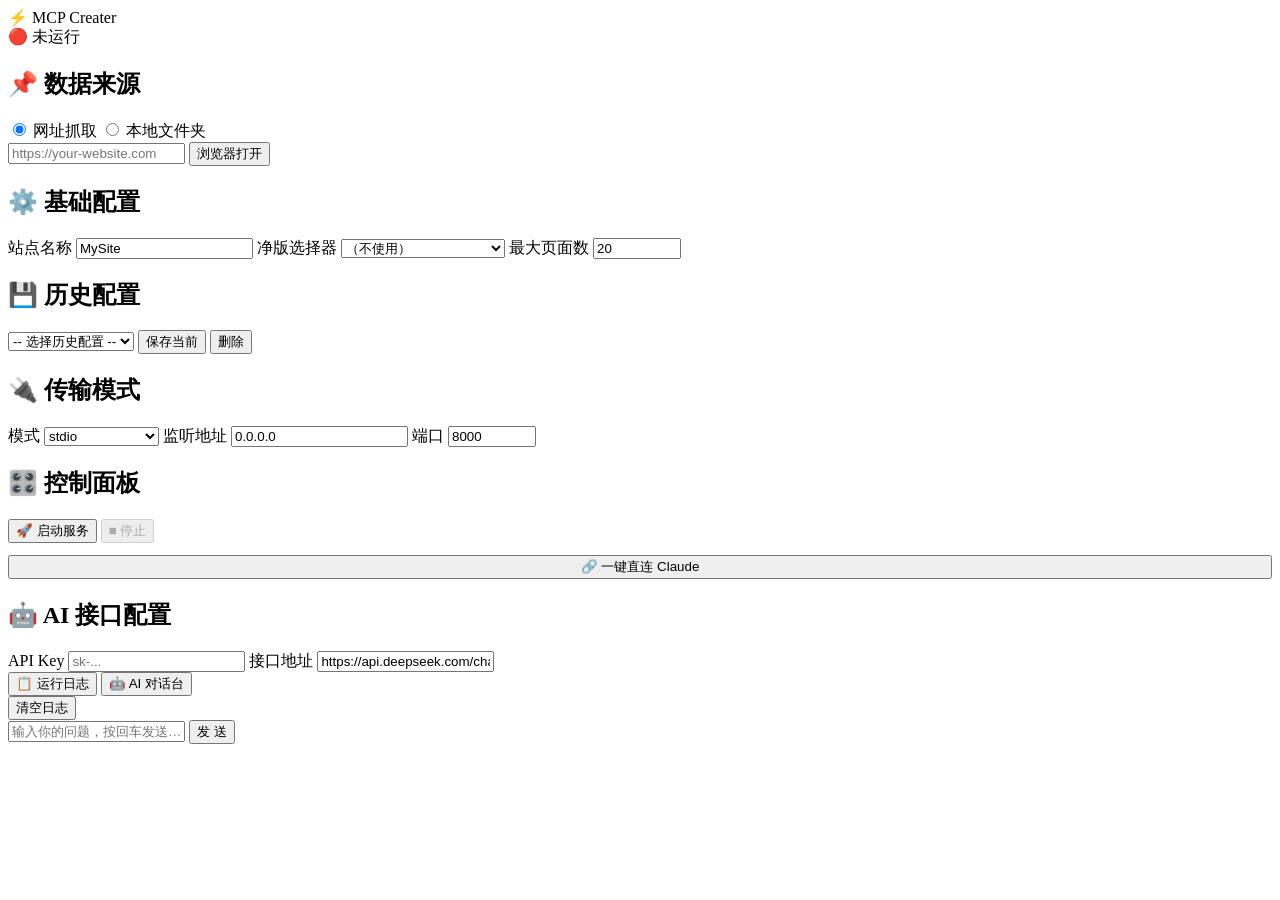
==== pycode/templates/index.html @ d2c75c6d "transform into Flask web" ====
<!DOCTYPE html>
<html lang="zh-CN">
<head>
  <meta charset="UTF-8" />
  <meta name="viewport" content="width=device-width, initial-scale=1.0" />
  <title>⚡ MCP Creater</title>
  <link rel="stylesheet" href="/static/style.css" />
</head>
<body>
  <header>
    <span class="logo">⚡ MCP Creater</span>
    <div id="status-bar">
      <span id="status-dot">🔴</span>
      <span id="status-text">未运行</span>
    </div>
  </header>

  <main>
    <!-- 左栏 -->
    <div class="col">

      <!-- 数据来源 -->
      <section class="card">
        <h2>📌 数据来源</h2>
        <div class="radio-row">
          <label><input type="radio" name="source_type" value="url" checked /> 网址抓取</label>
          <label><input type="radio" name="source_type" value="folder" /> 本地文件夹</label>
        </div>
        <div class="field-row">
          <input id="source" type="text" placeholder="https://your-website.com" />
          <button id="open-btn" class="btn-gray" onclick="handleSourceBtn()">浏览器打开</button>
        </div>
      </section>

      <!-- 基础配置 -->
      <section class="card">
        <h2>⚙️ 基础配置</h2>
        <div class="form-grid">
          <label>站点名称</label>
          <input id="name" type="text" value="MySite" />

          <label>净版选择器</label>
          <select id="css_sel">
            <option value="">（不使用）</option>
            <option value="main, article, .content">main, article, .content</option>
            <option value="#content, .main-content">#content, .main-content</option>
            <option value=".markdown-body, .prose">.markdown-body, .prose</option>
          </select>

          <label>最大页面数</label>
          <input id="pages" type="number" value="20" min="1" max="200" style="width:80px" />
        </div>
      </section>

      <!-- 历史配置 -->
      <section class="card">
        <h2>💾 历史配置</h2>
        <div class="field-row">
          <select id="profile-select" onchange="loadProfile()">
            <option value="">-- 选择历史配置 --</option>
          </select>
          <button class="btn-blue" onclick="saveProfile()">保存当前</button>
          <button class="btn-red" onclick="deleteProfile()">删除</button>
        </div>
      </section>

    </div>

    <!-- 右栏 -->
    <div class="col">

      <!-- 传输模式 -->
      <section class="card">
        <h2>🔌 传输模式</h2>
        <div class="form-grid">
          <label>模式</label>
          <select id="transport" onchange="toggleHttp()">
            <option value="stdio">stdio</option>
            <option value="streamable-http">streamable-http</option>
          </select>

          <label id="host-lbl" class="hidden">监听地址</label>
          <input id="host" type="text" value="0.0.0.0" class="hidden" />

          <label id="port-lbl" class="hidden">端口</label>
          <input id="port" type="text" value="8000" style="width:80px" class="hidden" />
        </div>
      </section>

      <!-- 控制按钮 -->
      <section class="card">
        <h2>🎛️ 控制面板</h2>
        <div class="btn-group">
          <button id="start-btn" class="btn-green" onclick="startServer()">🚀 启动服务</button>
          <button id="stop-btn" class="btn-stop" onclick="stopServer()" disabled>■ 停止</button>
        </div>
        <button class="btn-purple" style="width:100%;margin-top:12px" onclick="exportClaude()">
          🔗 一键直连 Claude
        </button>
        <div id="endpoint-hint" class="hint hidden"></div>
      </section>

      <!-- AI 配置 -->
      <section class="card">
        <h2>🤖 AI 接口配置</h2>
        <div class="form-grid">
          <label>API Key</label>
          <input id="api-key" type="password" placeholder="sk-..." />
          <label>接口地址</label>
          <input id="api-url" type="text" value="https://api.deepseek.com/chat/completions" />
        </div>
      </section>

    </div>
  </main>

  <!-- Tabs -->
  <div class="tabs-wrap">
    <div class="tab-bar">
      <button class="tab-btn active" onclick="switchTab('log')">📋 运行日志</button>
      <button class="tab-btn" onclick="switchTab('chat')">🤖 AI 对话台</button>
    </div>

    <!-- 日志 Tab -->
    <div id="tab-log" class="tab-content">
      <div class="log-toolbar">
        <button class="btn-gray small" onclick="clearLog()">清空日志</button>
      </div>
      <div id="log-box"></div>
    </div>

    <!-- 对话 Tab -->
    <div id="tab-chat" class="tab-content hidden">
      <div id="chat-box"></div>
      <div class="chat-input-row">
        <input id="chat-input" type="text" placeholder="输入你的问题，按回车发送…" onkeydown="if(event.key==='Enter') sendChat()" />
        <button class="btn-blue" onclick="sendChat()">发 送</button>
      </div>
    </div>
  </div>

  <script src="/static/app.js"></script>
</body>
</html>
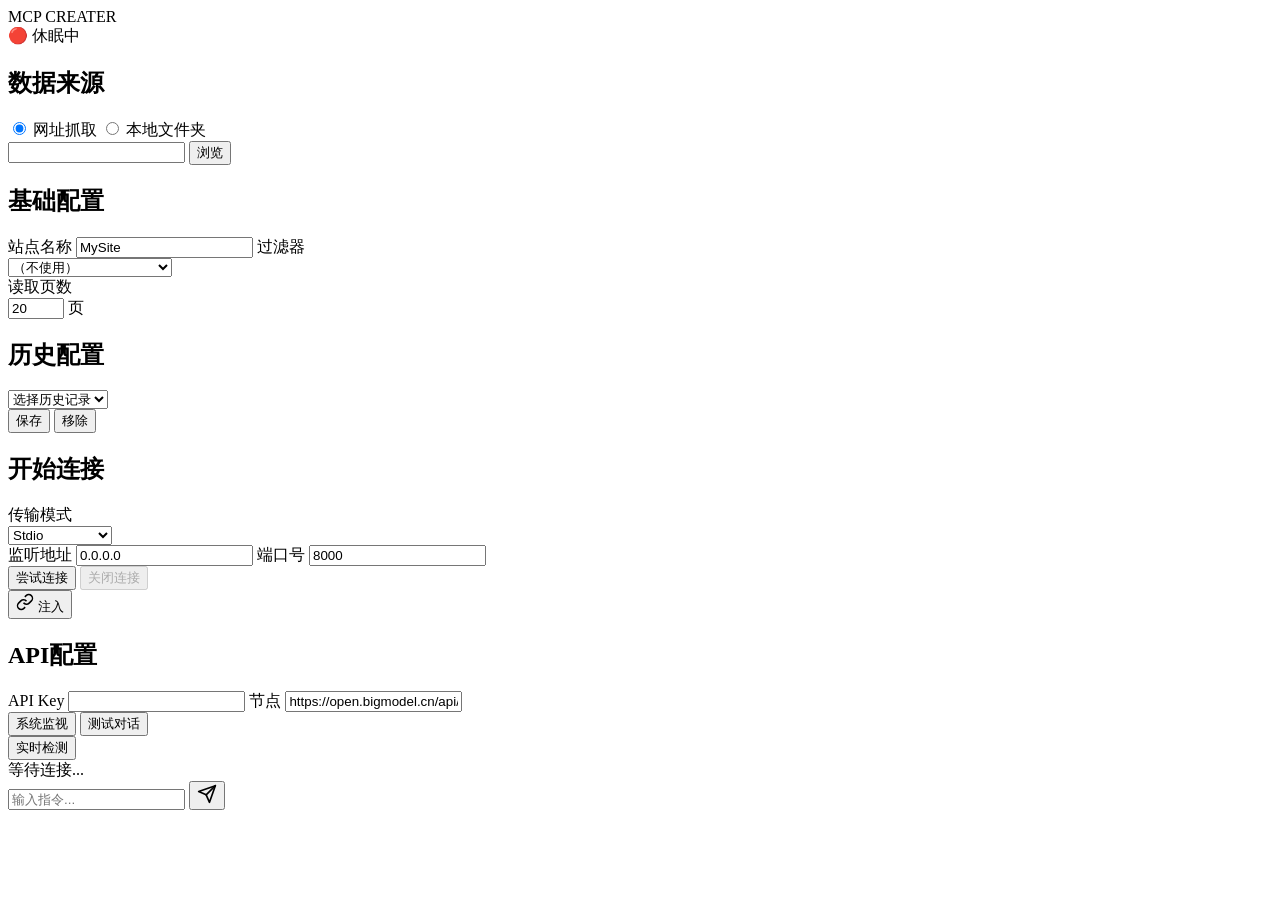
==== commit 9b063240: "美化Flask界面" ====
--- a/pycode/templates/index.html
+++ b/pycode/templates/index.html
@@ -4,137 +4,156 @@
   <meta charset="UTF-8" />
   <meta name="viewport" content="width=device-width, initial-scale=1.0" />
   <title>⚡ MCP Creater</title>
+  <link rel="preconnect" href="https://fonts.googleapis.com">
+  <link rel="preconnect" href="https://fonts.gstatic.com" crossorigin>
+  <link href="https://fonts.googleapis.com/css2?family=DM+Sans:wght@400;500;600&family=Outfit:wght@400;500;600;700;800&display=swap" rel="stylesheet">
   <link rel="stylesheet" href="/static/style.css" />
 </head>
 <body>
-  <header>
-    <span class="logo">⚡ MCP Creater</span>
-    <div id="status-bar">
-      <span id="status-dot">🔴</span>
-      <span id="status-text">未运行</span>
-    </div>
-  </header>
+  <div class="ambient-glow glow-1"></div>
+  <div class="ambient-glow glow-2"></div>
+  <div class="noise-overlay"></div>
 
-  <main>
-    <!-- 左栏 -->
-    <div class="col">
+  <div class="app-container">
+    <header class="stagger-1">
+      <div class="logo-box">
+        <span class="logo-text">MCP CREATER</span>
+      </div>
+      <div id="status-bar">
+        <span id="status-dot">🔴</span>
+        <span id="status-text">休眠中</span>
+      </div>
+    </header>
 
-      <!-- 数据来源 -->
-      <section class="card">
-        <h2>📌 数据来源</h2>
-        <div class="radio-row">
-          <label><input type="radio" name="source_type" value="url" checked /> 网址抓取</label>
-          <label><input type="radio" name="source_type" value="folder" /> 本地文件夹</label>
+    <main>
+      <div class="col stagger-2">
+
+        <section class="card glass">
+          <h2>数据来源</h2>
+          <div class="radio-row">
+            <label class="custom-radio">
+              <input type="radio" name="source_type" value="url" checked />
+              <span class="radio-mark"></span>
+              <span>网址抓取</span>
+            </label>
+            <label class="custom-radio">
+              <input type="radio" name="source_type" value="folder" />
+              <span class="radio-mark"></span>
+              <span>本地文件夹</span>
+            </label>
+          </div>
+          <div class="field-row">
+            <input id="source" type="text" placeholder="" />
+            <button id="open-btn" class="btn-primary outline" onclick="handleSourceBtn()">浏览</button>
+          </div>
+        </section>
+
+        <section class="card glass">
+          <h2>基础配置</h2>
+          <div class="form-grid">
+            <label>站点名称</label>
+            <input id="name" type="text" value="MySite" />
+
+            <label>过滤器</label>
+            <div class="select-wrapper">
+              <select id="css_sel">
+                <option value="">（不使用）</option>
+                <option value="main, article, .content">main, article, .content</option>
+                <option value="#content, .main-content">#content, .main-content</option>
+                <option value=".markdown-body, .prose">.markdown-body, .prose</option>
+              </select>
+            </div>
+
+            <label>读取页数</label>
+            <div class="num-input">
+              <input id="pages" type="number" value="20" min="1" max="200" />
+              <span class="unit">页</span>
+            </div>
+          </div>
+        </section>
+
+        <section class="card glass">
+          <h2>历史配置</h2>
+          <div class="field-row">
+            <div class="select-wrapper flex-1">
+              <select id="profile-select" onchange="loadProfile()">
+                <option value="">选择历史记录</option>
+              </select>
+            </div>
+            <button class="btn-ghost" onclick="saveProfile()">保存</button>
+            <button class="btn-danger" onclick="deleteProfile()">移除</button>
+          </div>
+        </section>
+
+      </div>
+
+      <div class="col stagger-3">
+
+        <section class="card glass highlight-card">
+          <h2>开始连接</h2>
+          <div class="form-grid mb-16">
+            <label>传输模式</label>
+            <div class="select-wrapper">
+              <select id="transport" onchange="toggleHttp()">
+                <option value="stdio">Stdio</option>
+                <option value="streamable-http">HTTP Stream</option>
+              </select>
+            </div>
+
+            <label id="host-lbl" class="hidden">监听地址</label>
+            <input id="host" type="text" value="0.0.0.0" class="hidden" />
+
+            <label id="port-lbl" class="hidden">端口号</label>
+            <input id="port" type="text" value="8000" class="hidden" />
+          </div>
+
+          <div class="btn-group">
+            <button id="start-btn" class="btn-primary ignite" onclick="startServer()">尝试连接</button>
+            <button id="stop-btn" class="btn-ghost stop" onclick="stopServer()" disabled>关闭连接</button>
+          </div>
+          <button class="btn-claude" onclick="exportClaude()">
+            <svg width="18" height="18" viewBox="0 0 24 24" fill="none" stroke="currentColor" stroke-width="2"><path d="M10 13a5 5 0 0 0 7.54.54l3-3a5 5 0 0 0-7.07-7.07l-1.72 1.71"></path><path d="M14 11a5 5 0 0 0-7.54-.54l-3 3a5 5 0 0 0 7.07 7.07l1.71-1.71"></path></svg>
+            注入
+          </button>
+          <div id="endpoint-hint" class="hint hidden"></div>
+        </section>
+
+        <section class="card glass flex-1">
+          <h2>API配置</h2>
+          <div class="form-grid">
+            <label>API Key</label>
+            <input id="api-key" type="password" placeholder="" />
+            <label>节点</label>
+            <input id="api-url" type="text" value="https://open.bigmodel.cn/api/paas/v4/chat/completions" />
+          </div>
+        </section>
+
+      </div>
+    </main>
+
+    <div class="tabs-wrap glass stagger-4">
+      <div class="tab-bar">
+        <button class="tab-btn active" onclick="switchTab('log')">系统监视</button>
+        <button class="tab-btn" onclick="switchTab('chat')">测试对话</button>
+      </div>
+
+      <div id="tab-log" class="tab-content smooth-appear">
+        <div class="log-toolbar">
+          <button class="btn-text" onclick="clearLog()">实时检测</button>
         </div>
-        <div class="field-row">
-          <input id="source" type="text" placeholder="https://your-website.com" />
-          <button id="open-btn" class="btn-gray" onclick="handleSourceBtn()">浏览器打开</button>
+        <div id="log-box"></div>
+      </div>
+
+      <div id="tab-chat" class="tab-content hidden">
+        <div id="chat-box">
+          <div class="empty-state">等待连接...</div>
         </div>
-      </section>
-
-      <!-- 基础配置 -->
-      <section class="card">
-        <h2>⚙️ 基础配置</h2>
-        <div class="form-grid">
-          <label>站点名称</label>
-          <input id="name" type="text" value="MySite" />
-
-          <label>净版选择器</label>
-          <select id="css_sel">
-            <option value="">（不使用）</option>
-            <option value="main, article, .content">main, article, .content</option>
-            <option value="#content, .main-content">#content, .main-content</option>
-            <option value=".markdown-body, .prose">.markdown-body, .prose</option>
-          </select>
-
-          <label>最大页面数</label>
-          <input id="pages" type="number" value="20" min="1" max="200" style="width:80px" />
+        <div class="chat-input-row">
+          <input id="chat-input" type="text" placeholder="输入指令..." onkeydown="if(event.key==='Enter') sendChat()" />
+          <button class="btn-primary circle" onclick="sendChat()">
+            <svg width="20" height="20" viewBox="0 0 24 24" fill="none" stroke="currentColor" stroke-width="2" stroke-linecap="round" stroke-linejoin="round"><line x1="22" y1="2" x2="11" y2="13"></line><polygon points="22 2 15 22 11 13 2 9 22 2"></polygon></svg>
+          </button>
         </div>
-      </section>
-
-      <!-- 历史配置 -->
-      <section class="card">
-        <h2>💾 历史配置</h2>
-        <div class="field-row">
-          <select id="profile-select" onchange="loadProfile()">
-            <option value="">-- 选择历史配置 --</option>
-          </select>
-          <button class="btn-blue" onclick="saveProfile()">保存当前</button>
-          <button class="btn-red" onclick="deleteProfile()">删除</button>
-        </div>
-      </section>
-
-    </div>
-
-    <!-- 右栏 -->
-    <div class="col">
-
-      <!-- 传输模式 -->
-      <section class="card">
-        <h2>🔌 传输模式</h2>
-        <div class="form-grid">
-          <label>模式</label>
-          <select id="transport" onchange="toggleHttp()">
-            <option value="stdio">stdio</option>
-            <option value="streamable-http">streamable-http</option>
-          </select>
-
-          <label id="host-lbl" class="hidden">监听地址</label>
-          <input id="host" type="text" value="0.0.0.0" class="hidden" />
-
-          <label id="port-lbl" class="hidden">端口</label>
-          <input id="port" type="text" value="8000" style="width:80px" class="hidden" />
-        </div>
-      </section>
-
-      <!-- 控制按钮 -->
-      <section class="card">
-        <h2>🎛️ 控制面板</h2>
-        <div class="btn-group">
-          <button id="start-btn" class="btn-green" onclick="startServer()">🚀 启动服务</button>
-          <button id="stop-btn" class="btn-stop" onclick="stopServer()" disabled>■ 停止</button>
-        </div>
-        <button class="btn-purple" style="width:100%;margin-top:12px" onclick="exportClaude()">
-          🔗 一键直连 Claude
-        </button>
-        <div id="endpoint-hint" class="hint hidden"></div>
-      </section>
-
-      <!-- AI 配置 -->
-      <section class="card">
-        <h2>🤖 AI 接口配置</h2>
-        <div class="form-grid">
-          <label>API Key</label>
-          <input id="api-key" type="password" placeholder="sk-..." />
-          <label>接口地址</label>
-          <input id="api-url" type="text" value="https://api.deepseek.com/chat/completions" />
-        </div>
-      </section>
-
-    </div>
-  </main>
-
-  <!-- Tabs -->
-  <div class="tabs-wrap">
-    <div class="tab-bar">
-      <button class="tab-btn active" onclick="switchTab('log')">📋 运行日志</button>
-      <button class="tab-btn" onclick="switchTab('chat')">🤖 AI 对话台</button>
-    </div>
-
-    <!-- 日志 Tab -->
-    <div id="tab-log" class="tab-content">
-      <div class="log-toolbar">
-        <button class="btn-gray small" onclick="clearLog()">清空日志</button>
-      </div>
-      <div id="log-box"></div>
-    </div>
-
-    <!-- 对话 Tab -->
-    <div id="tab-chat" class="tab-content hidden">
-      <div id="chat-box"></div>
-      <div class="chat-input-row">
-        <input id="chat-input" type="text" placeholder="输入你的问题，按回车发送…" onkeydown="if(event.key==='Enter') sendChat()" />
-        <button class="btn-blue" onclick="sendChat()">发 送</button>
       </div>
     </div>
   </div>
